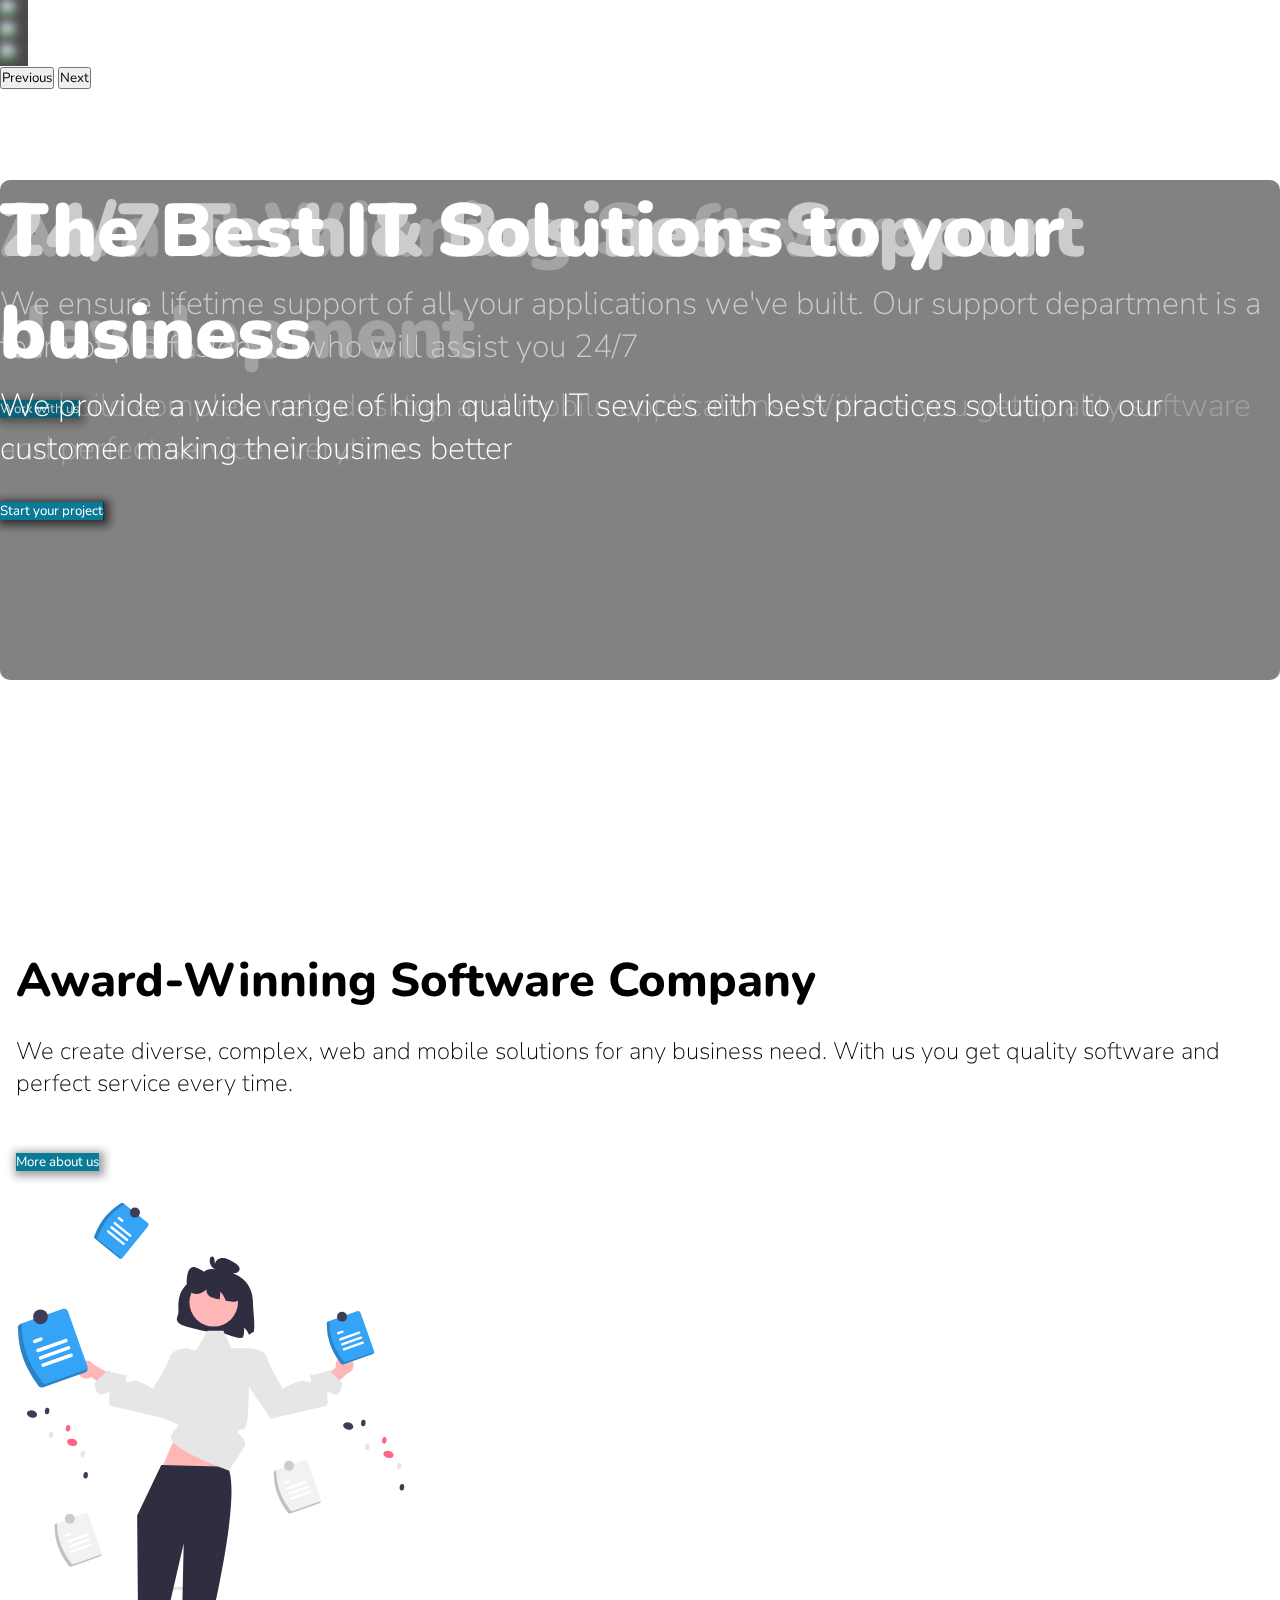
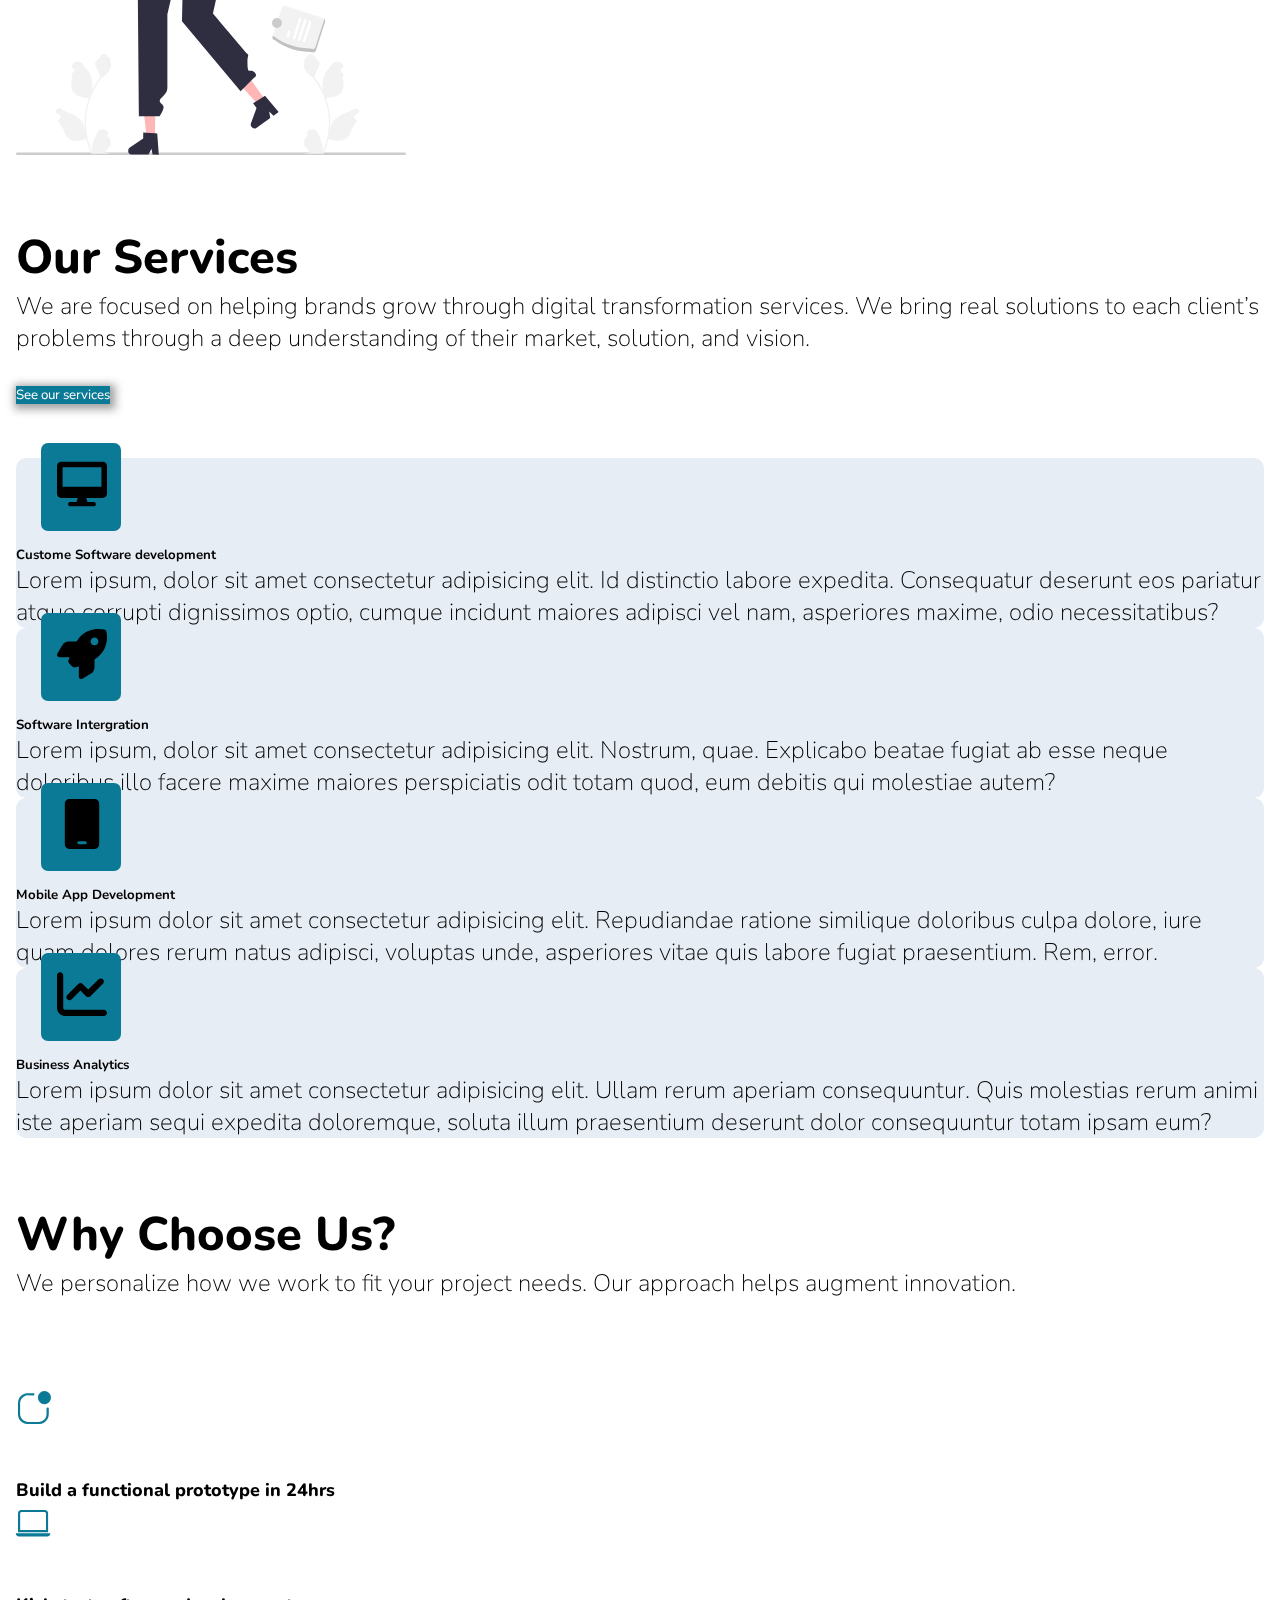
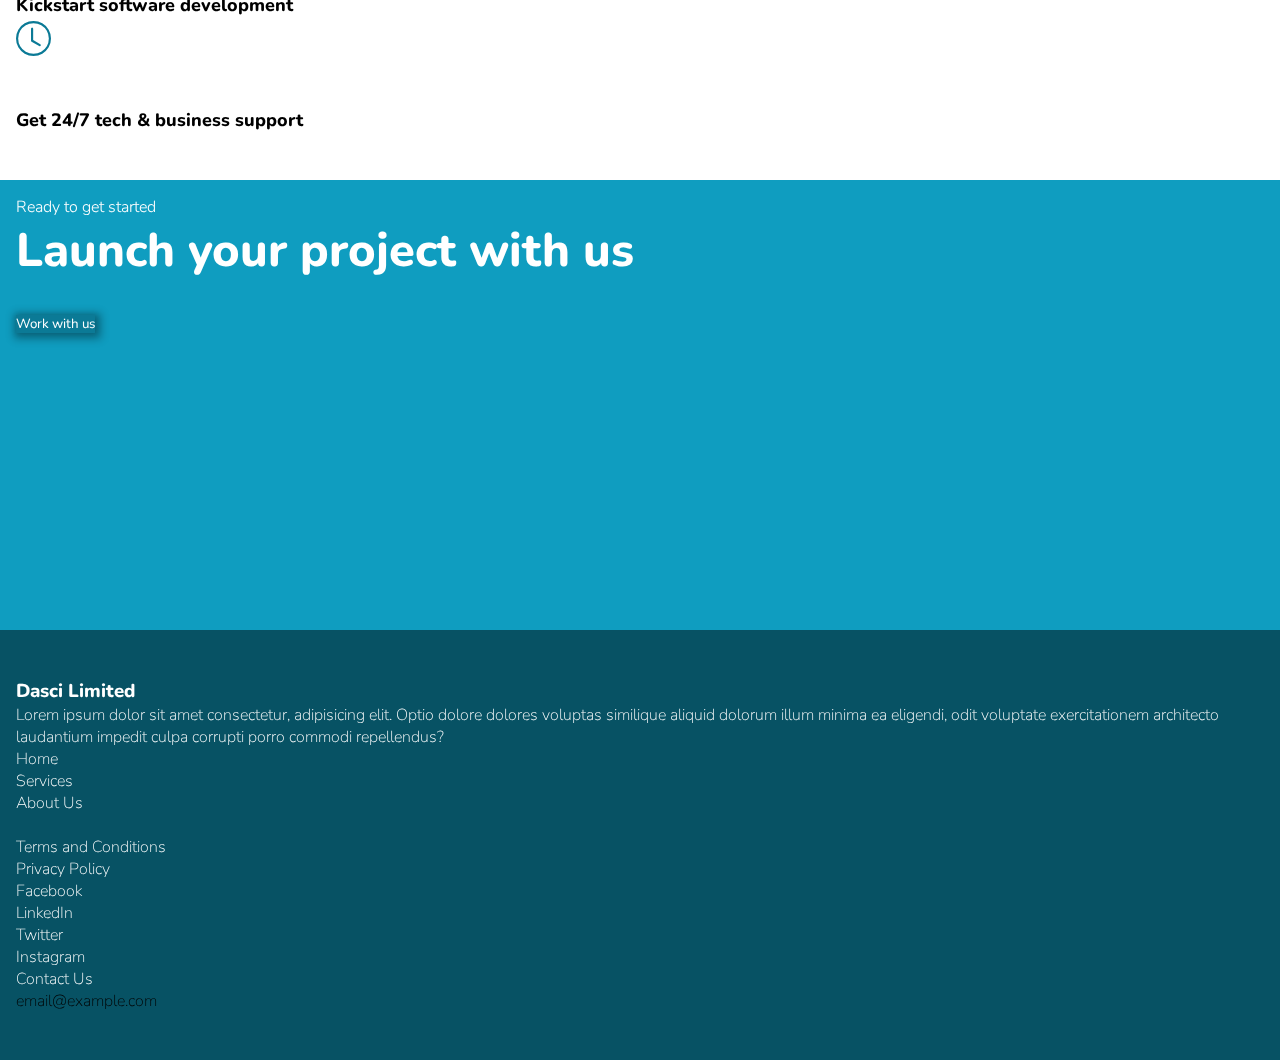
==== index.html @ f039299b "Dasci landing page" ====
<!DOCTYPE html>
<html lang="en">
<head>
    <meta charset="UTF-8">
    <meta http-equiv="X-UA-Compatible" content="IE=edge">
    <meta name="viewport" content="width=device-width, initial-scale=1.0">
    <link href="https://cdn.jsdelivr.net/npm/bootstrap@5.0.2/dist/css/bootstrap.min.css" rel="stylesheet" integrity="sha384-EVSTQN3/azprG1Anm3QDgpJLIm9Nao0Yz1ztcQTwFspd3yD65VohhpuuCOmLASjC" crossorigin="anonymous">
    <link rel="preconnect" href="https://fonts.googleapis.com">
    <link rel="preconnect" href="https://fonts.gstatic.com" crossorigin>
    <link href="https://fonts.googleapis.com/css2?family=Nunito:ital,wght@0,200;0,300;0,400;0,500;0,600;0,700;0,800;0,900;1,200;1,300;1,400;1,500;1,600;1,700;1,800;1,900&display=swap" rel="stylesheet">
    <link rel="stylesheet" href="https://cdn.jsdelivr.net/npm/bootstrap-icons@1.8.1/font/bootstrap-icons.css">
    <link rel="stylesheet" href="index.css">
    <title>Dasci</title>
</head>
<body>
    <header class="">
        <div id="carouselExampleFade" class="carousel slide carousel-fade" data-bs-ride="carousel">
            <div class="carousel-inner">
              <div class="carousel-item active">
                <img src="images/dasci1.jpg" class="d-block w-100" alt="...">
                <div class="carousel-caption d-none d-md-block">
                    <h1>Award Winning Software development</h1>
                    <p>We build complex web, desktop and mobile applications. With us you get quality software and perfect service everytime.</p>
                    <button class="btn btn-primary" data-bs-target="#">View case studies</button>
                </div>
              </div>
              <div class="carousel-item">
                <img src="images/dasci1.jpg" class="d-block w-100" alt="...">
                <div class="carousel-caption d-none d-md-block">
                    <h1>24/7 Tech & Business Support</h1>
                    <p>We ensure lifetime support of all your applications we've built. Our support department is a team of proffesionals who will assist you 24/7</p>
                    <button class="btn btn-primary" data-bs-target="#">Work with us</button>
                </div>
              </div>
              <div class="carousel-item">
                <img src="images/dasci1.jpg" class="d-block w-100" alt="...">
                <div class="carousel-caption d-none d-md-block">
                    <h1>The Best IT Solutions to your business</h1>
                    <p>We provide a wide range of high quality IT sevices eith best practices solution to our customer making their busines better</p>
                    <button class="btn btn-primary" data-bs-target="#">Start your project </button>
                </div>
              </div>
            </div>
            <button class="carousel-control-prev" type="button" data-bs-target="#carouselExampleFade" data-bs-slide="prev">
              <span class="carousel-control-prev-icon" aria-hidden="true"></span>
              <span class="visually-hidden">Previous</span>
            </button>
            <button class="carousel-control-next" type="button" data-bs-target="#carouselExampleFade" data-bs-slide="next">
              <span class="carousel-control-next-icon" aria-hidden="true"></span>
              <span class="visually-hidden">Next</span>
            </button>
          </div>
    </header>
    <main>
       <article>
            <div class="row">
                <div class="col">
                    <h1>
                        Award-Winning Software Company
                    </h1><br>
                    <p>
                        We create diverse, complex, web and mobile solutions for any business need. With us you get quality software and perfect service every time.
                    </p><br>
                    <button class="btn btn-primary" data-bs-target="#">More about us</button>
                </div>
                <div class="col">
                    <img src="images/awards2.svg" class="img img-fluid" alt="">
                </div>
            </div>
       </article>


        <article id="services">
            <div class="row">
                <div class="col">
                    <h1>Our Services</h1>
                    <p>
                        We are focused on helping brands grow through digital transformation services. We bring real solutions to each client’s problems through a deep understanding of their market, solution, and vision.
                    </p>
                    <button class="btn btn-primary " data-bs-target="#">See our services</button>
                </div><br>
            </div>
            <div class="row row-cols-1 row-cols-md-2 g-4">
                <div class="col">
                    <a href="#"><div class="card">
                    <div class="csd">
                        <img src="images/desktop-solid.svg" class="card-img-top" alt="...">
                    </div>
                    <div class="card-body">
                        <h5 class="card-title">Custome Software development</h5>
                        <p class="card-text">Lorem ipsum, dolor sit amet consectetur adipisicing elit. Id distinctio labore expedita. Consequatur deserunt eos pariatur atque corrupti dignissimos optio, cumque incidunt maiores adipisci vel nam, asperiores maxime, odio necessitatibus?</p>
                    </div>
                    </div></a>
                </div>
                <div class="col">
                    <a href="#"><div class="card">
                        <div class="csd">
                            <img src="images/rocket-solid.svg" class="card-img-top" alt="...">
                        </div>
                    <div class="card-body">
                        <h5 class="card-title">Software Intergration</h5>
                        <p class="card-text">Lorem ipsum, dolor sit amet consectetur adipisicing elit. Nostrum, quae. Explicabo beatae fugiat ab esse neque doloribus illo facere maxime maiores perspiciatis odit totam quod, eum debitis qui molestiae autem?</p>
                    </div>
                    </div></a>
                </div></a>
                <div class="col">
                    <a href="#"><div class="card">
                    <div class="csd">
                        <img src="images/mobile-solid.svg" class="card-img-top" alt="...">
                    </div>
                    <div class="card-body">
                        <h5 class="card-title">Mobile App Development</h5>
                        <p class="card-text">Lorem ipsum dolor sit amet consectetur adipisicing elit. Repudiandae ratione similique doloribus culpa dolore, iure quam dolores rerum natus adipisci, voluptas unde, asperiores vitae quis labore fugiat praesentium. Rem, error.</p>
                    </div>
                    </div></a>
                </div>
                <div class="col">
                    <a href="#"><div class="card">
                    <div class="csd">
                        <img src="images/chart-line-solid.svg" class="card-img-top" alt="...">
                    </div>
                    <div class="card-body">
                        <h5 class="card-title">Business Analytics</h5>
                        <p class="card-text">Lorem ipsum dolor sit amet consectetur adipisicing elit. Ullam rerum aperiam consequuntur. Quis molestias rerum animi iste aperiam sequi expedita doloremque, soluta illum praesentium deserunt dolor consequuntur totam ipsam eum?</p>
                    </div>
                    </div></a>
                </div>
            </div>
         </article>


        <article id="why">
            <div class="row">
                <div class="container">
                    <h1>Why Choose Us?</h1>
                    <p>We personalize how we work to fit your project needs. Our approach helps augment innovation.</p><br><br><br><br>
                    <div class="row ">
                        <div class="col border-end">
                            <p class="text-center">
                                <i class="bi bi-app-indicator"></i>
                            </p><br><br>
                            <p class="wy text-center">Build a functional prototype in 24hrs</p>
                        </div>
                        <div class="col border-end">
                            <p class="text-center">
                                <i class="bi bi-laptop"></i>
                            </p><br><br>
                            <p class="wy text-center">
                                Kickstart software development
                            </p>
                        </div>
                        <div class="col">
                            <p class="text-center">
                                <i class="bi bi-clock"></i>
                            </p><br><br>
                            <p class="wy text-center">Get 24/7 tech & business support</p>
                        </div>
                    </div>
                </div>
                <div class="row">
                  
                </div>
            </div>
        </article>

        <article id="getstarted" class="text-center">   
            <div class="row">
                 <div class="container ">
                     <h4>Ready to get started</h4>
                    <h1>
                        Launch your project with us
                    </h1>
                    <button class="btn btn-primary">
                        Work with us
                    </button>
                   </div>
            </div>
        </article>
    </main>
    <footer>
        <div class="row align-items-center">
            <div class="col">
              <h3>Dasci Limited</h3>
              <p>
                  Lorem ipsum dolor sit amet consectetur, adipisicing elit. Optio dolore dolores voluptas similique aliquid dolorum illum minima ea eligendi, odit voluptate exercitationem architecto laudantium impedit culpa corrupti porro commodi repellendus?
              </p>
            </div>
            <div class="col">
            <div class="row ">
                    <div class="col">
                        <ul>
                            <li>Home</li>
                            <li>Services</li>
                            <li>About Us</li><br>
                            <li>Terms and Conditions</li>
                            <li>Privacy Policy</li>
                        </ul>
                    </div>
                    <div class="col">
                        <ul>
                            <li>Facebook</li>
                            <li>LinkedIn</li>
                            <LI>Twitter</LI>
                            <li>Instagram</li>
                        </ul>
                    </div>
                    <div class="col">
                        <ul>
                            <li>Contact Us</li>
                            <li><a href="#">email@example.com</a></li>
                        </ul>
                    </div>
            </div>
            </div>
          </div>
    </footer>

    <script src="https://cdn.jsdelivr.net/npm/bootstrap@5.0.2/dist/js/bootstrap.bundle.min.js" integrity="sha384-MrcW6ZMFYlzcLA8Nl+NtUVF0sA7MsXsP1UyJoMp4YLEuNSfAP+JcXn/tWtIaxVXM" crossorigin="anonymous"></script>

</body>
</html>
---- index.css ----
* {
    box-sizing: border-box;
    margin: 0px;
    padding: 0px;
    font-family: 'Nunito', sans-serif;
}
/* header styling*/
header {
    width: 100%;
    height: 100vh;
}

body{
    background-color:white;
}

/*carousel styling*/
.carousel {
    top: 0;
    left:0;
}
/*.carousel::after{
    content:'';
    position: absolute;
    top: 0;
    left: 0;
    width: 100%;
    height: 100vh;
    z-index: 1;
    background: rgba(0,0,0, 0.6);
}*/
.carousel .carousel-inner .carousel-item img{
    width: 100% !important;
    height: 100vh;
    filter: blur(5px);
    backdrop-filter: brightness(30%);
}
.carousel .carousel-inner .carousel-item .carousel-caption   {
    position: absolute;
    top: 20%;
    font-size: xx-large;
    backdrop-filter: blur(20px);
    backdrop-filter: brightness(80%);
    height: 500px;
    border-radius: 10px;
}
.carousel-caption p {
    font-weight:lighter;
    color: white;
    
}
.carousel-caption h1 {
    font-weight: 900;
    font-size: 75px;
    color:white;
}

/*all buttons styling*/
.btn {
    background-color: rgb(11, 122, 150);
    border:0px;
    color:white;
    margin: 2rem auto;
    box-shadow: 2px 2px 8px 4px rgba(0, 0,0, 0.3),
                1px 1px 5px 1px rgba(0, 0, 0, 0.1);
}
.btn:hover {
    background-color:rgb(77, 169, 250);
    border: 0px;
    color:beige;
}

/*all articles and content styling*/
article {
    margin: 2rem auto 0rem auto;
    padding: 1rem;
    min-height: 50vh;
}
article h1 {
    font-weight: 800;
    font-size: 47px;
}
article p {
    font-weight: 200;
    font-size: 24px;
}

/*link elements*/
a{
    text-decoration: none;
    color: black;
}

a:hover {
    color: black;
}

/*cards*/
.card{
    border: 0px;
    border-radius: 10px;
    background-color:rgb(231, 237, 245);
}

.card:hover {
    transform: scale(1.01);
    
}
.wy {
    font-weight: 800;
    font-size: large;
}

#getstarted {
    background-color: rgb(15, 157, 192);
    color: white;
}

#getstarted h4{
    font-weight: 300;
}
/*footer styling*/
footer{
    background-color: rgb(7, 82, 100);
    padding: 3rem 1rem  ;
    margin-top: 0px;
    min-height: 30vh;
    color: white;
}

footer h3{
    font-weight: 800;
}

footer p{
    font-weight: 200;
}

footer ul {
    list-style-type: none;
    font-weight: 200;
}

/**/
.csd {
    position: relative;
    top:-15px;
    left: 25px;
    background-color: rgb(11, 122, 150);
    width: 80px;
    padding: 16px;
    border-radius: 7px;
}
.csd img {
    height: 50px;
    width: 50px;
}
i {
    font-size: 35px;
    color: rgb(11, 122, 150);
}
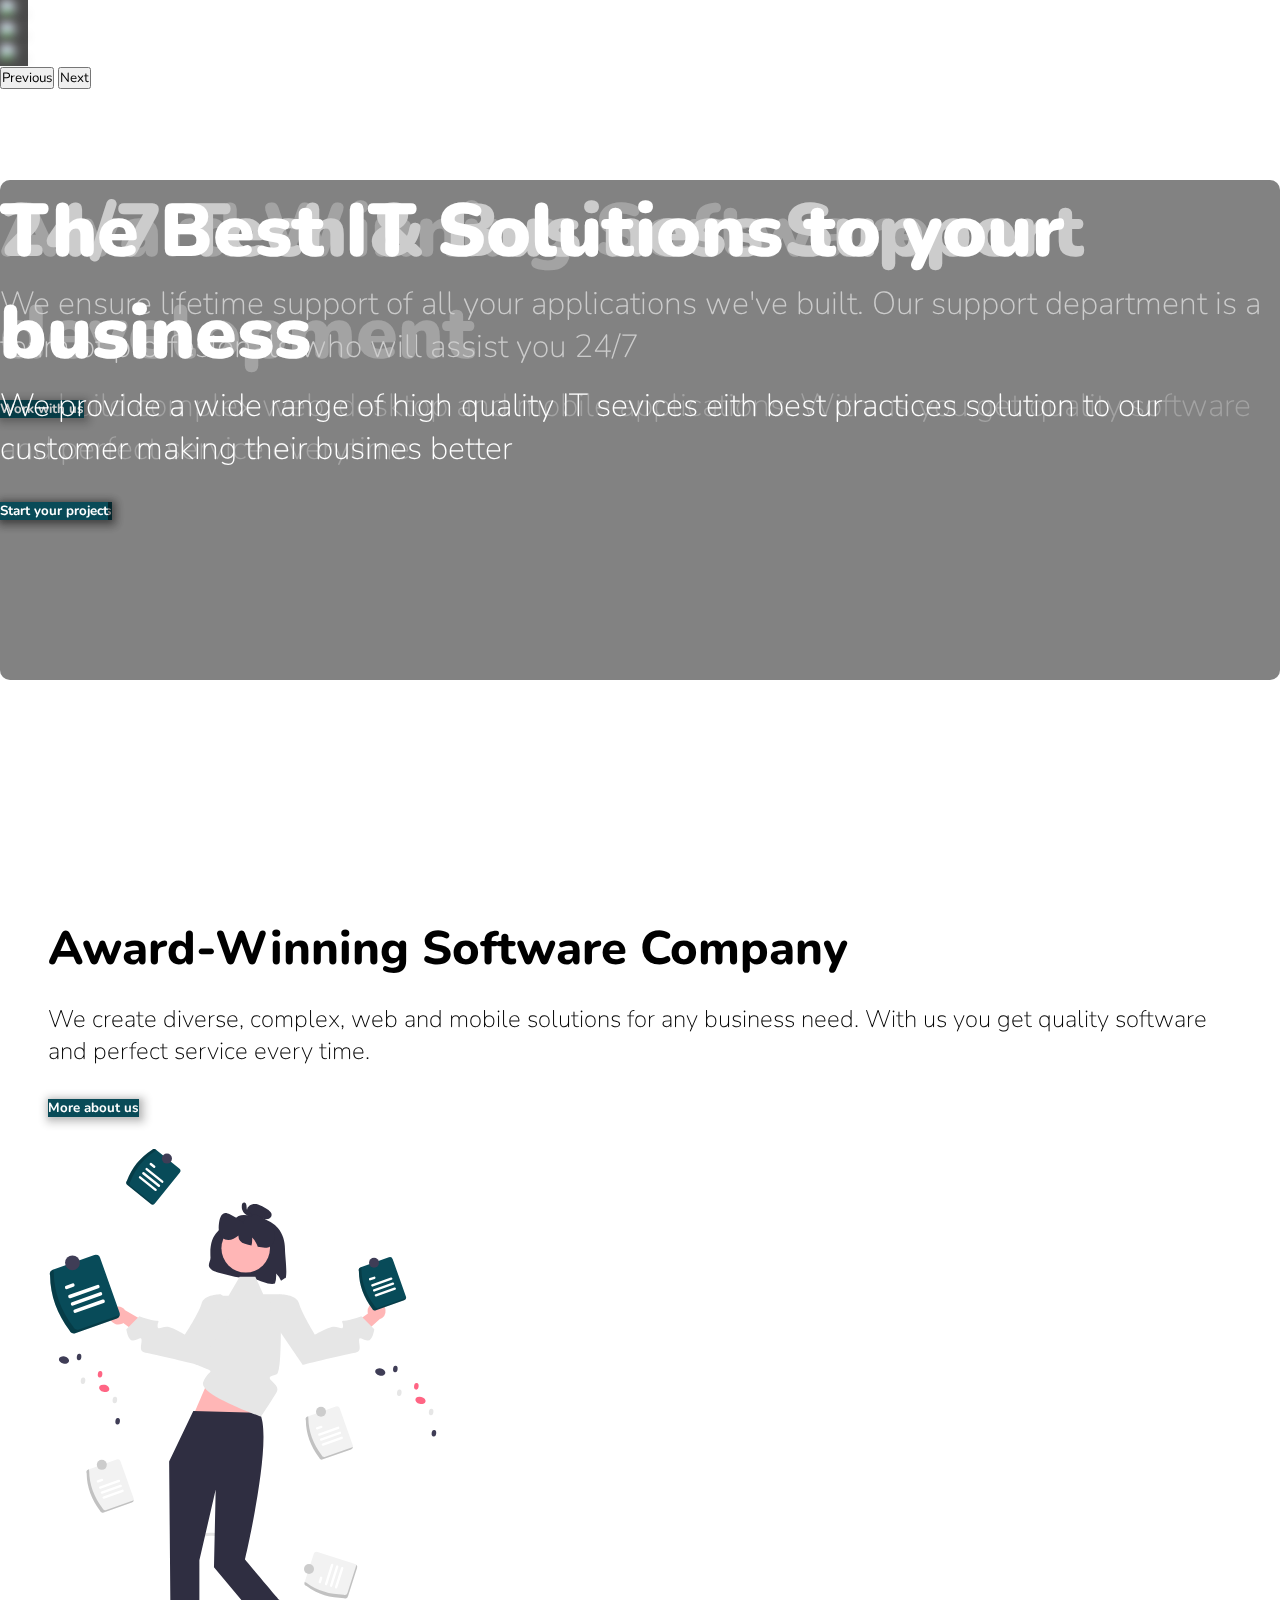
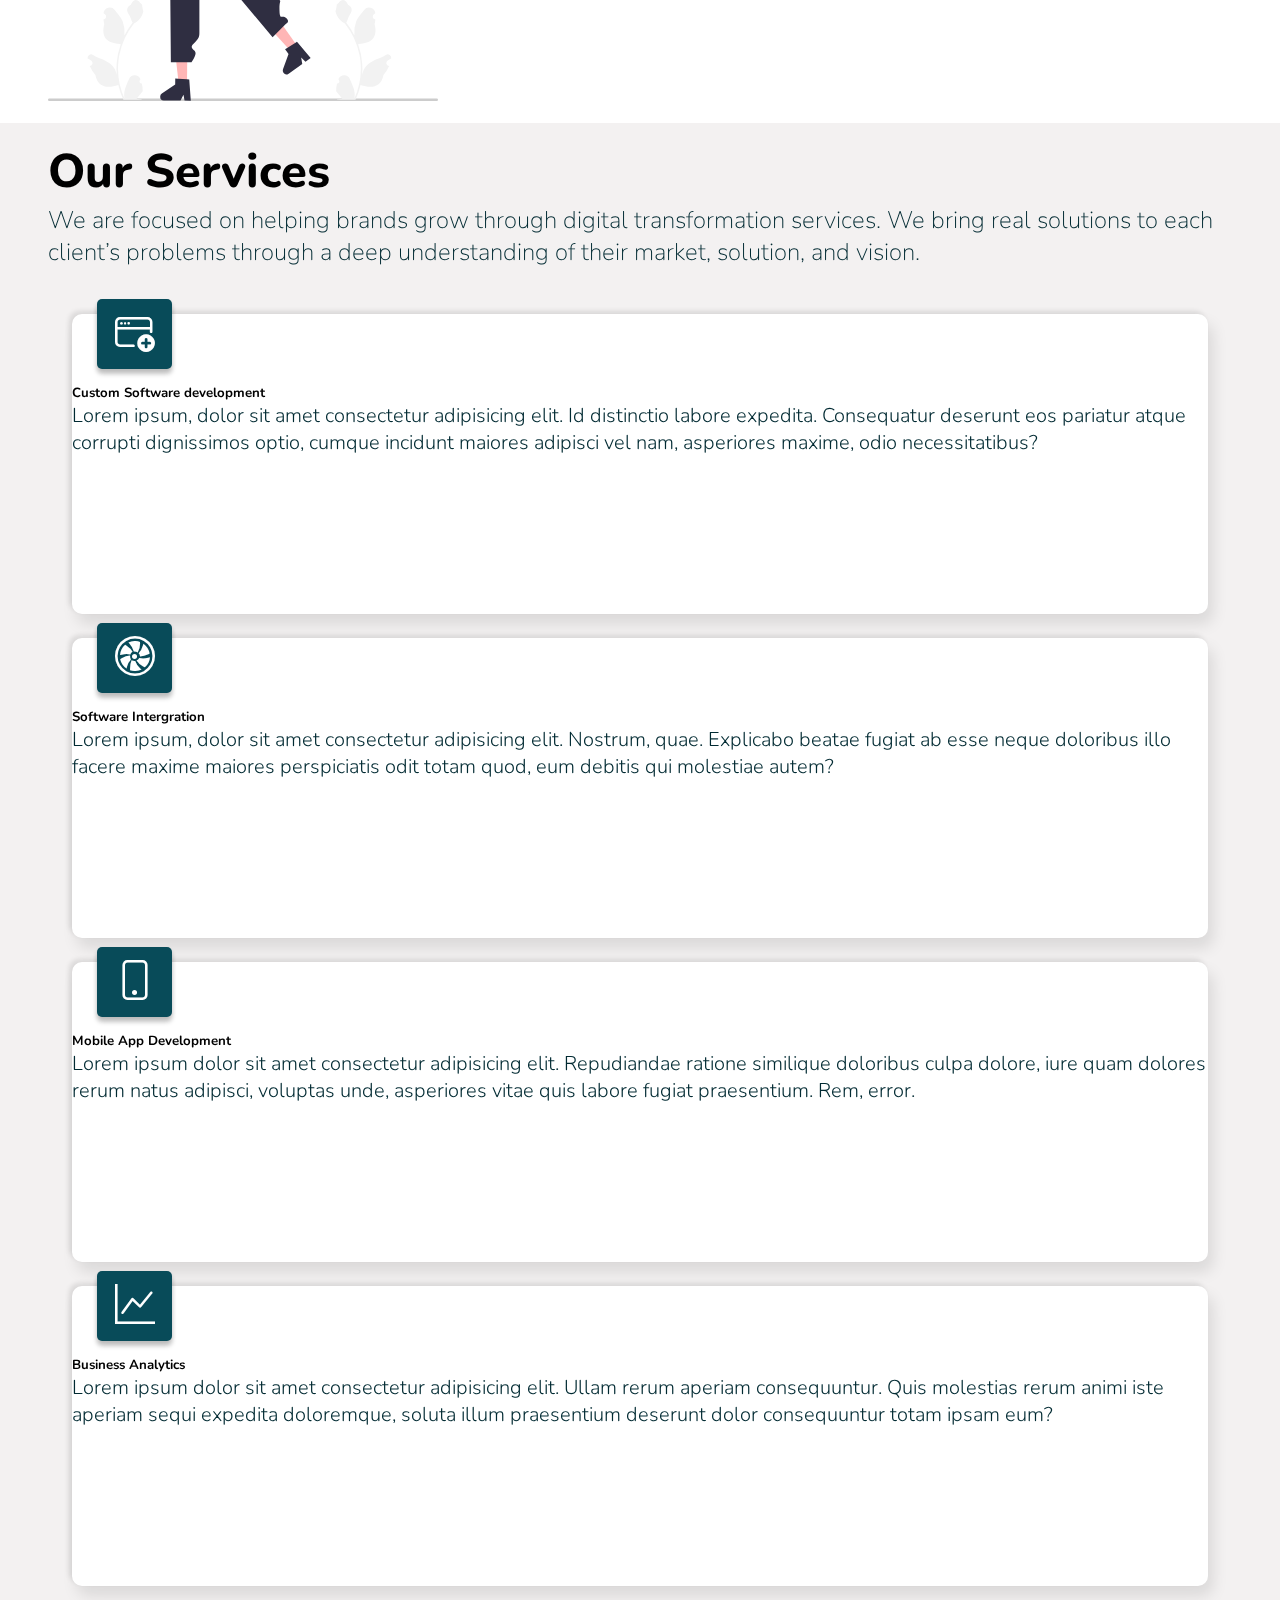
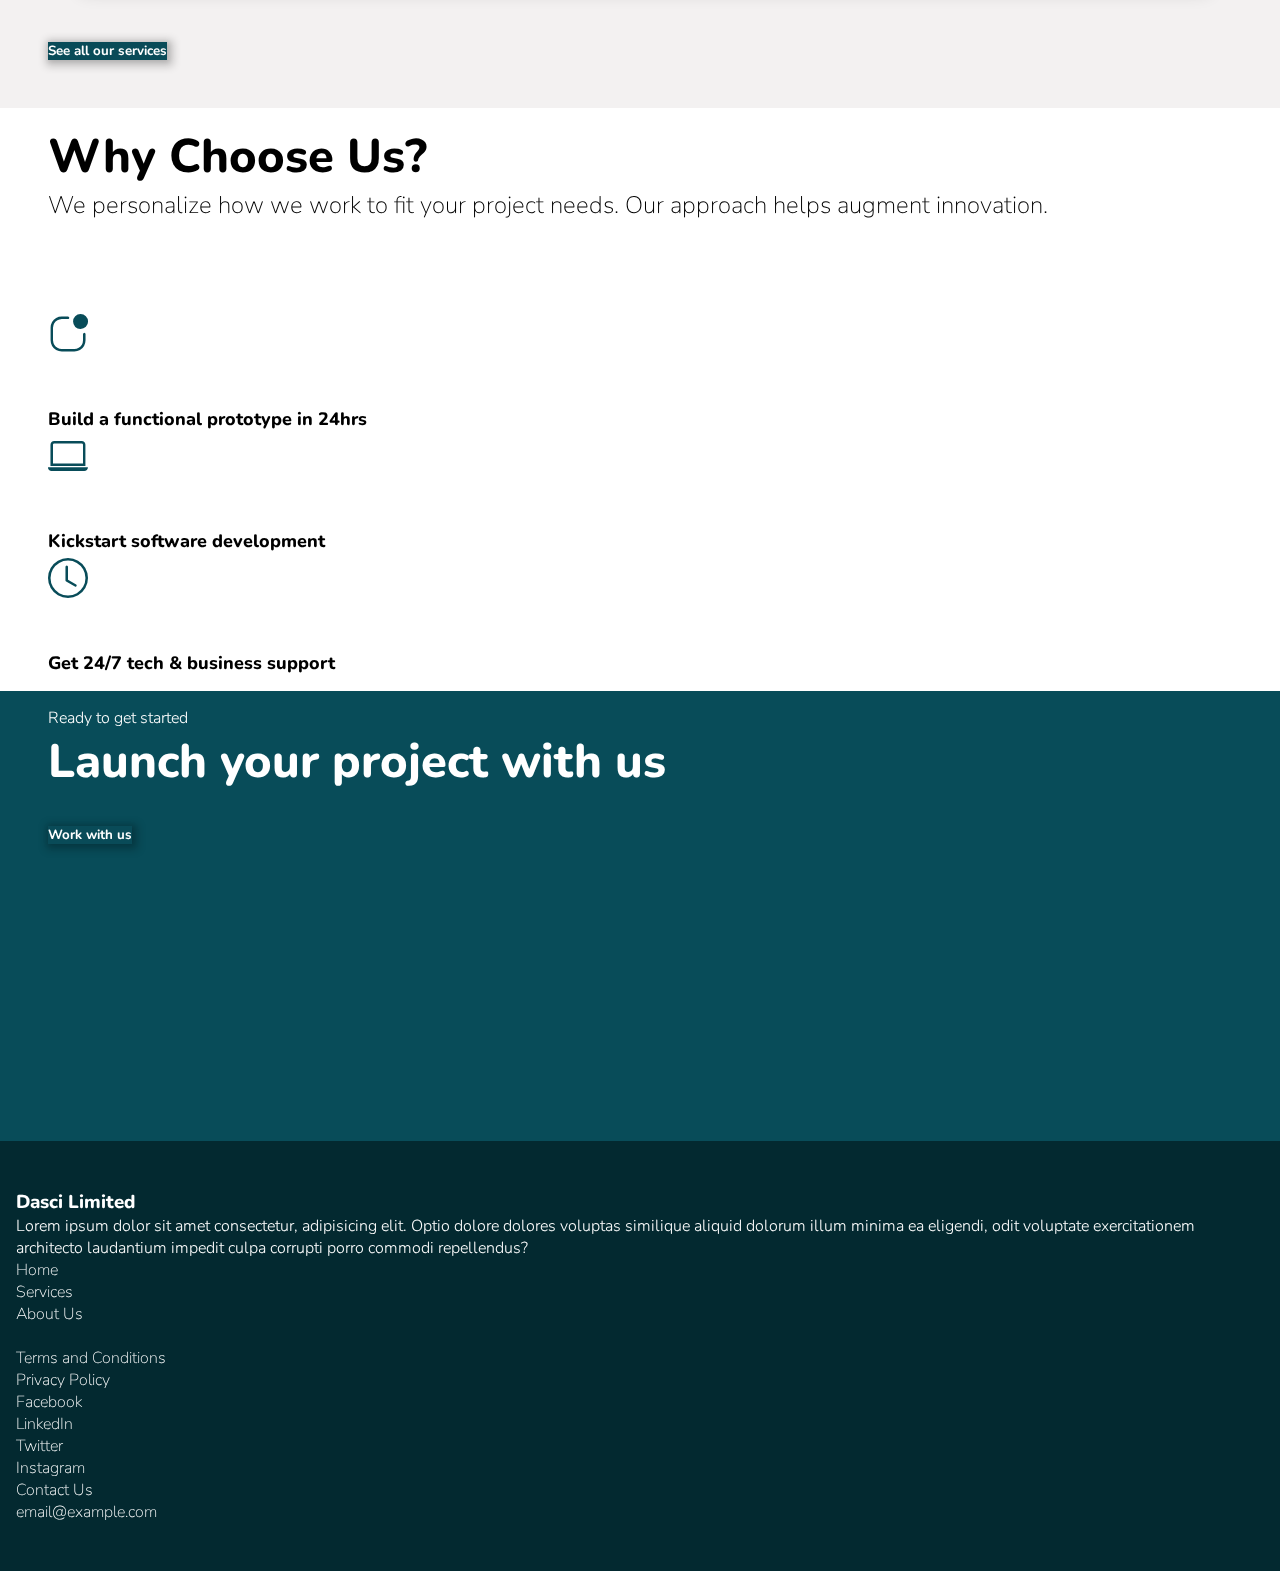
==== commit f04d0029: "retouch" ====
--- a/index.html
+++ b/index.html
@@ -21,7 +21,7 @@
                 <div class="carousel-caption d-none d-md-block">
                     <h1>Award Winning Software development</h1>
                     <p>We build complex web, desktop and mobile applications. With us you get quality software and perfect service everytime.</p>
-                    <button class="btn btn-primary" data-bs-target="#">View case studies</button>
+                    <button class="btn btn-lg" data-bs-target="#">View case studies</button>
                 </div>
               </div>
               <div class="carousel-item">
@@ -29,7 +29,7 @@
                 <div class="carousel-caption d-none d-md-block">
                     <h1>24/7 Tech & Business Support</h1>
                     <p>We ensure lifetime support of all your applications we've built. Our support department is a team of proffesionals who will assist you 24/7</p>
-                    <button class="btn btn-primary" data-bs-target="#">Work with us</button>
+                    <button class="btn btn-lg" data-bs-target="#">Work with us</button>
                 </div>
               </div>
               <div class="carousel-item">
@@ -37,7 +37,7 @@
                 <div class="carousel-caption d-none d-md-block">
                     <h1>The Best IT Solutions to your business</h1>
                     <p>We provide a wide range of high quality IT sevices eith best practices solution to our customer making their busines better</p>
-                    <button class="btn btn-primary" data-bs-target="#">Start your project </button>
+                    <button class="btn btn-lg " data-bs-target="#">Start your project </button>
                 </div>
               </div>
             </div>
@@ -60,11 +60,13 @@
                     </h1><br>
                     <p>
                         We create diverse, complex, web and mobile solutions for any business need. With us you get quality software and perfect service every time.
-                    </p><br>
-                    <button class="btn btn-primary" data-bs-target="#">More about us</button>
-                </div>
-                <div class="col">
-                    <img src="images/awards2.svg" class="img img-fluid" alt="">
+                    </p>
+                    <p>
+                        <button class="btn btn-lg" data-bs-target="#">More about us</button>
+                    </p>
+                </div>
+                <div class="col text-center">
+                    <img src="images/awards3.svg" class="img img-fluid" alt="">
                 </div>
             </div>
        </article>
@@ -77,17 +79,17 @@
                     <p>
                         We are focused on helping brands grow through digital transformation services. We bring real solutions to each client’s problems through a deep understanding of their market, solution, and vision.
                     </p>
-                    <button class="btn btn-primary " data-bs-target="#">See our services</button>
+                   
                 </div><br>
             </div>
-            <div class="row row-cols-1 row-cols-md-2 g-4">
-                <div class="col">
+            <div class="row row-cols-1 row-cols-md-2">
+                <div class="col gx-4">
                     <a href="#"><div class="card">
                     <div class="csd">
-                        <img src="images/desktop-solid.svg" class="card-img-top" alt="...">
-                    </div>
-                    <div class="card-body">
-                        <h5 class="card-title">Custome Software development</h5>
+                       <i class="bi bi-window-plus"></i>
+                    </div>
+                    <div class="card-body">
+                        <h5 class="card-title">Custom Software development</h5>
                         <p class="card-text">Lorem ipsum, dolor sit amet consectetur adipisicing elit. Id distinctio labore expedita. Consequatur deserunt eos pariatur atque corrupti dignissimos optio, cumque incidunt maiores adipisci vel nam, asperiores maxime, odio necessitatibus?</p>
                     </div>
                     </div></a>
@@ -95,7 +97,7 @@
                 <div class="col">
                     <a href="#"><div class="card">
                         <div class="csd">
-                            <img src="images/rocket-solid.svg" class="card-img-top" alt="...">
+                            <i class="bi bi-fan"></i>
                         </div>
                     <div class="card-body">
                         <h5 class="card-title">Software Intergration</h5>
@@ -106,7 +108,7 @@
                 <div class="col">
                     <a href="#"><div class="card">
                     <div class="csd">
-                        <img src="images/mobile-solid.svg" class="card-img-top" alt="...">
+                        <i class="bi bi-phone"></i>
                     </div>
                     <div class="card-body">
                         <h5 class="card-title">Mobile App Development</h5>
@@ -117,7 +119,7 @@
                 <div class="col">
                     <a href="#"><div class="card">
                     <div class="csd">
-                        <img src="images/chart-line-solid.svg" class="card-img-top" alt="...">
+                        <i class="bi bi-graph-up"></i>
                     </div>
                     <div class="card-body">
                         <h5 class="card-title">Business Analytics</h5>
@@ -126,6 +128,9 @@
                     </div></a>
                 </div>
             </div>
+            <p>
+                 <button class="btn btn-lg" data-bs-target="#">See all our services</button>
+            </p>
          </article>
 
 
@@ -170,7 +175,7 @@
                     <h1>
                         Launch your project with us
                     </h1>
-                    <button class="btn btn-primary">
+                    <button class="btn btn-lg">
                         Work with us
                     </button>
                    </div>
@@ -189,24 +194,24 @@
             <div class="row ">
                     <div class="col">
                         <ul>
-                            <li>Home</li>
-                            <li>Services</li>
-                            <li>About Us</li><br>
-                            <li>Terms and Conditions</li>
-                            <li>Privacy Policy</li>
+                            <li><a href="#">Home</a></li>
+                            <li><a href="#">Services</a></li>
+                            <li><a href="#">About Us</a></li><br>
+                            <li><a href="#">Terms and Conditions</a></li>
+                            <li><a href="#">Privacy Policy</a></li>
                         </ul>
                     </div>
                     <div class="col">
                         <ul>
-                            <li>Facebook</li>
-                            <li>LinkedIn</li>
-                            <LI>Twitter</LI>
-                            <li>Instagram</li>
+                            <li><a href="#">Facebook</a></li>
+                            <li><a href="#">LinkedIn</a></li>
+                            <LI><a href="#">Twitter</a></LI>
+                            <li><a href="#">Instagram</a></li>
                         </ul>
                     </div>
                     <div class="col">
                         <ul>
-                            <li>Contact Us</li>
+                            <li><a href="#">Contact Us</a></li>
                             <li><a href="#">email@example.com</a></li>
                         </ul>
                     </div>
@@ -214,7 +219,7 @@
             </div>
           </div>
     </footer>
-
+    <script src="https://kit.fontawesome.com/98d5623d2f.js" crossorigin="anonymous"></script>
     <script src="https://cdn.jsdelivr.net/npm/bootstrap@5.0.2/dist/js/bootstrap.bundle.min.js" integrity="sha384-MrcW6ZMFYlzcLA8Nl+NtUVF0sA7MsXsP1UyJoMp4YLEuNSfAP+JcXn/tWtIaxVXM" crossorigin="anonymous"></script>
 
 </body>
--- a/index.css
+++ b/index.css
@@ -54,26 +54,36 @@
     font-size: 75px;
     color:white;
 }
+.carousel-caption button {
+    background-color: hsl(190, 82%, 19%);
+    color: white;
+}
+.carousel-caption button:hover {
+    background-color: hsl(190, 82%, 38%);
+    color: white;
+} 
 
 /*all buttons styling*/
 .btn {
-    background-color: rgb(11, 122, 150);
+    background-color: hsl(190, 82%, 19%);
     border:0px;
     color:white;
+    font-weight: 700;
     margin: 2rem auto;
-    box-shadow: 2px 2px 8px 4px rgba(0, 0,0, 0.3),
+    box-shadow: 2px 2px 8px 4px rgba(0, 0,0, 0.2),
                 1px 1px 5px 1px rgba(0, 0, 0, 0.1);
 }
 .btn:hover {
-    background-color:rgb(77, 169, 250);
+    background-color:hsl(190, 82%, 38%);
     border: 0px;
     color:beige;
+    transition: 2sec;
 }
 
 /*all articles and content styling*/
 article {
-    margin: 2rem auto 0rem auto;
-    padding: 1rem;
+    /*margin: 2rem 3rem 0rem 3rem;*/
+    padding: 1rem 3rem;
     min-height: 50vh;
 }
 article h1 {
@@ -94,34 +104,65 @@
 a:hover {
     color: black;
 }
+/*services article*/
+#services {
+    background-color:hsl(0, 7%, 95%);
+}
+#services p {
+    color: hsl(190, 96%, 10%);
+}
 
 /*cards*/
 .card{
+    margin: 1.5rem;
     border: 0px;
+    height: 300px;
+    padding-left: 1em 2em 2em 2em;
     border-radius: 10px;
-    background-color:rgb(231, 237, 245);
+    background-color:white;
+    box-shadow: 5px 10px 15px rgba(0, 0, 0, 0.1),
+                -3px -3px 5px rgba(0, 0, 0, 0.1);
 }
 
 .card:hover {
     transform: scale(1.01);
-    
-}
+    transform: translateY(-3px);
+    transition-duration: 0.3s;
+    transition-timing-function:ease-in-out ;
+    
+}
+.card p {
+    color: hsl(190, 96%, 10%);
+    font-weight: 300;
+    font-size:20px;
+}
+
 .wy {
     font-weight: 800;
     font-size: large;
 }
 
 #getstarted {
-    background-color: rgb(15, 157, 192);
+    background-color: hsl(190, 84%, 19%);
     color: white;
 }
 
 #getstarted h4{
     font-weight: 300;
 }
+#getstarted button {
+    background-color:hsl(190, 82%, 19%);
+    color: white;
+    font-weight: 700;
+}
+#getstarted button:hover {
+    background-color:hsl(190, 82%, 38%);
+    color:white;
+}
+
 /*footer styling*/
 footer{
-    background-color: rgb(7, 82, 100);
+    background-color: hsl(190, 89%, 10%);
     padding: 3rem 1rem  ;
     margin-top: 0px;
     min-height: 30vh;
@@ -133,12 +174,19 @@
 }
 
 footer p{
-    font-weight: 200;
+    font-weight: 300;
 }
 
 footer ul {
     list-style-type: none;
     font-weight: 200;
+}
+footer a {
+    color: white;
+}
+footer a:hover {
+    color: rgb(15, 157, 192);
+    
 }
 
 /**/
@@ -146,16 +194,23 @@
     position: relative;
     top:-15px;
     left: 25px;
-    background-color: rgb(11, 122, 150);
-    width: 80px;
-    padding: 16px;
-    border-radius: 7px;
-}
-.csd img {
-    height: 50px;
-    width: 50px;
-}
+    background-color: hsl(190, 83%, 19%);
+    width: 75px;
+    padding: 8px;
+    border-radius: 5px;
+    text-align: center;
+    box-shadow: 0px 5px 5px hsla(0, 0%, 0%, 0.2),
+                0px 3px 5px hsla(0, 0%, 0%, 0.1)
+}
+.csd i {
+    font-weight: 900; 
+    font-size: 40px;
+    color: white;
+    
+}
+
 i {
-    font-size: 35px;
-    color: rgb(11, 122, 150);
+    font-size: 40px;
+    color: hsl(190, 84%, 19%);
+    font-weight: 900;
 }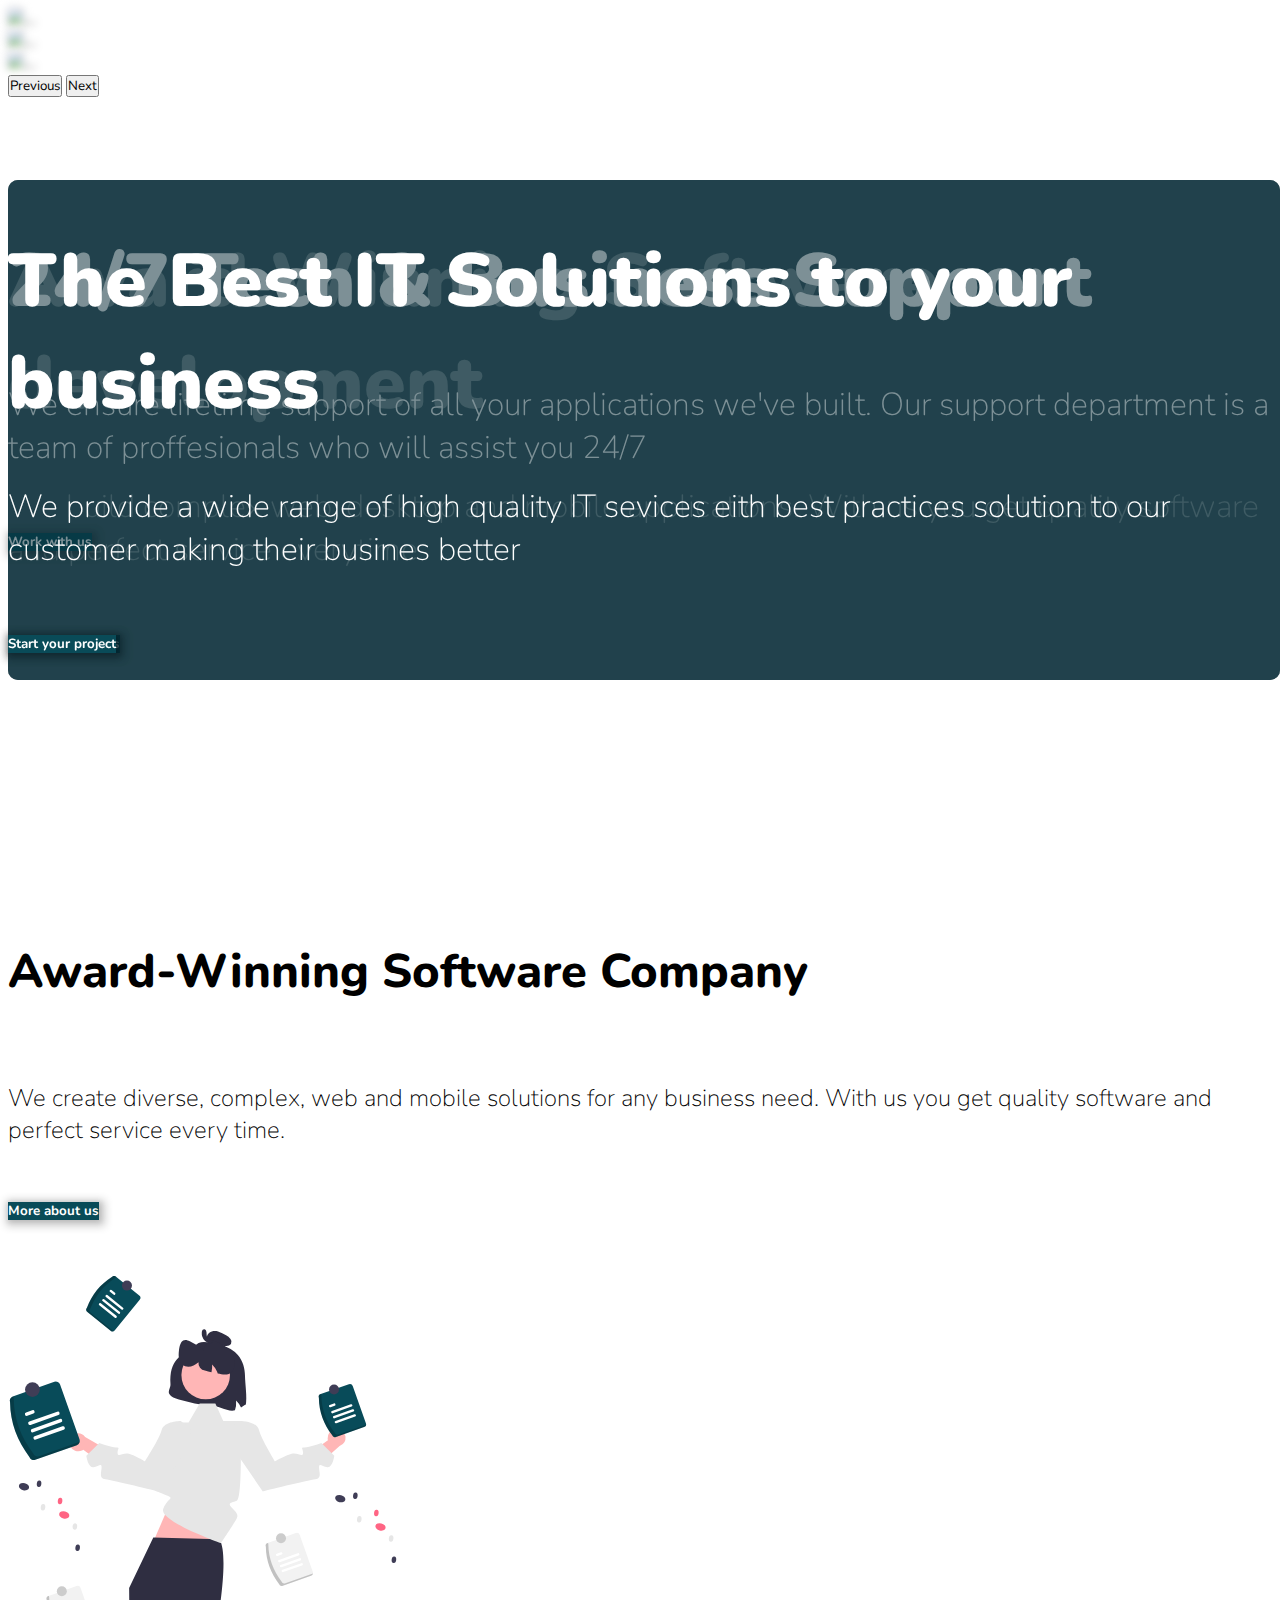
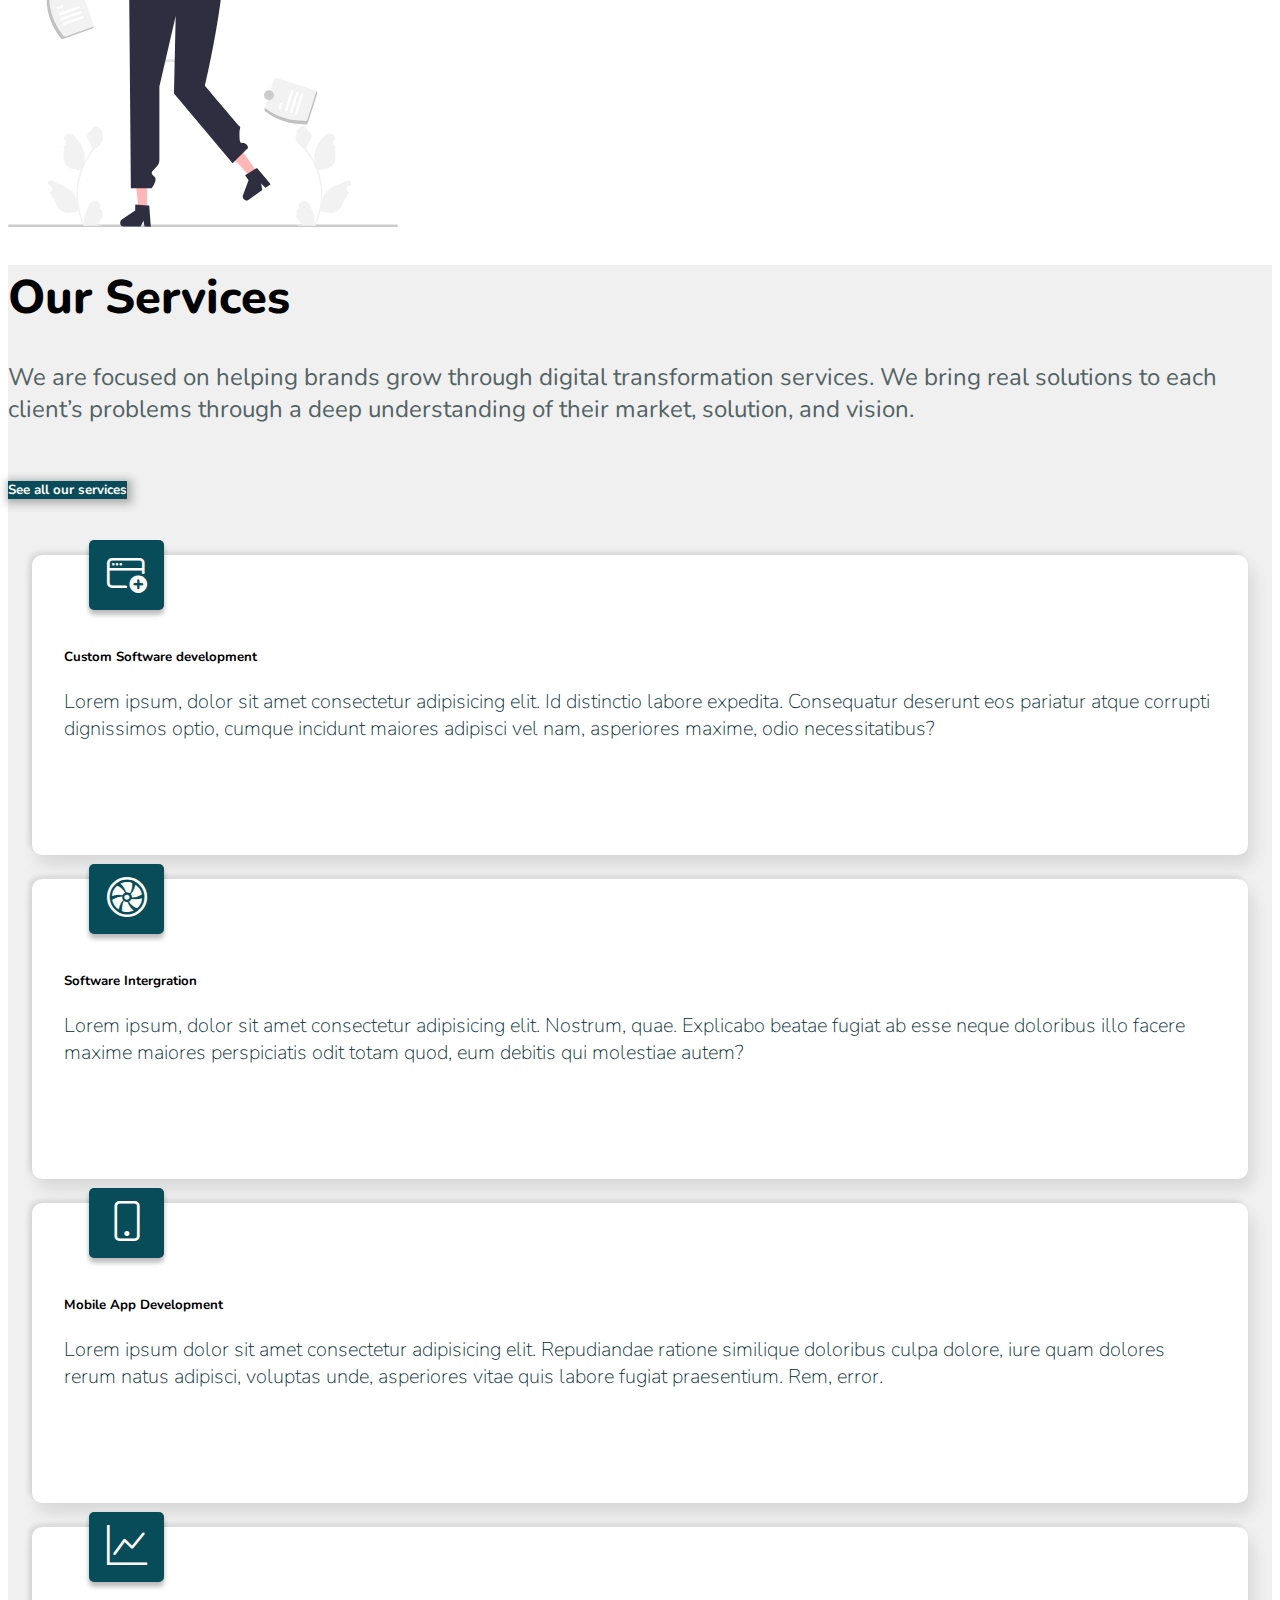
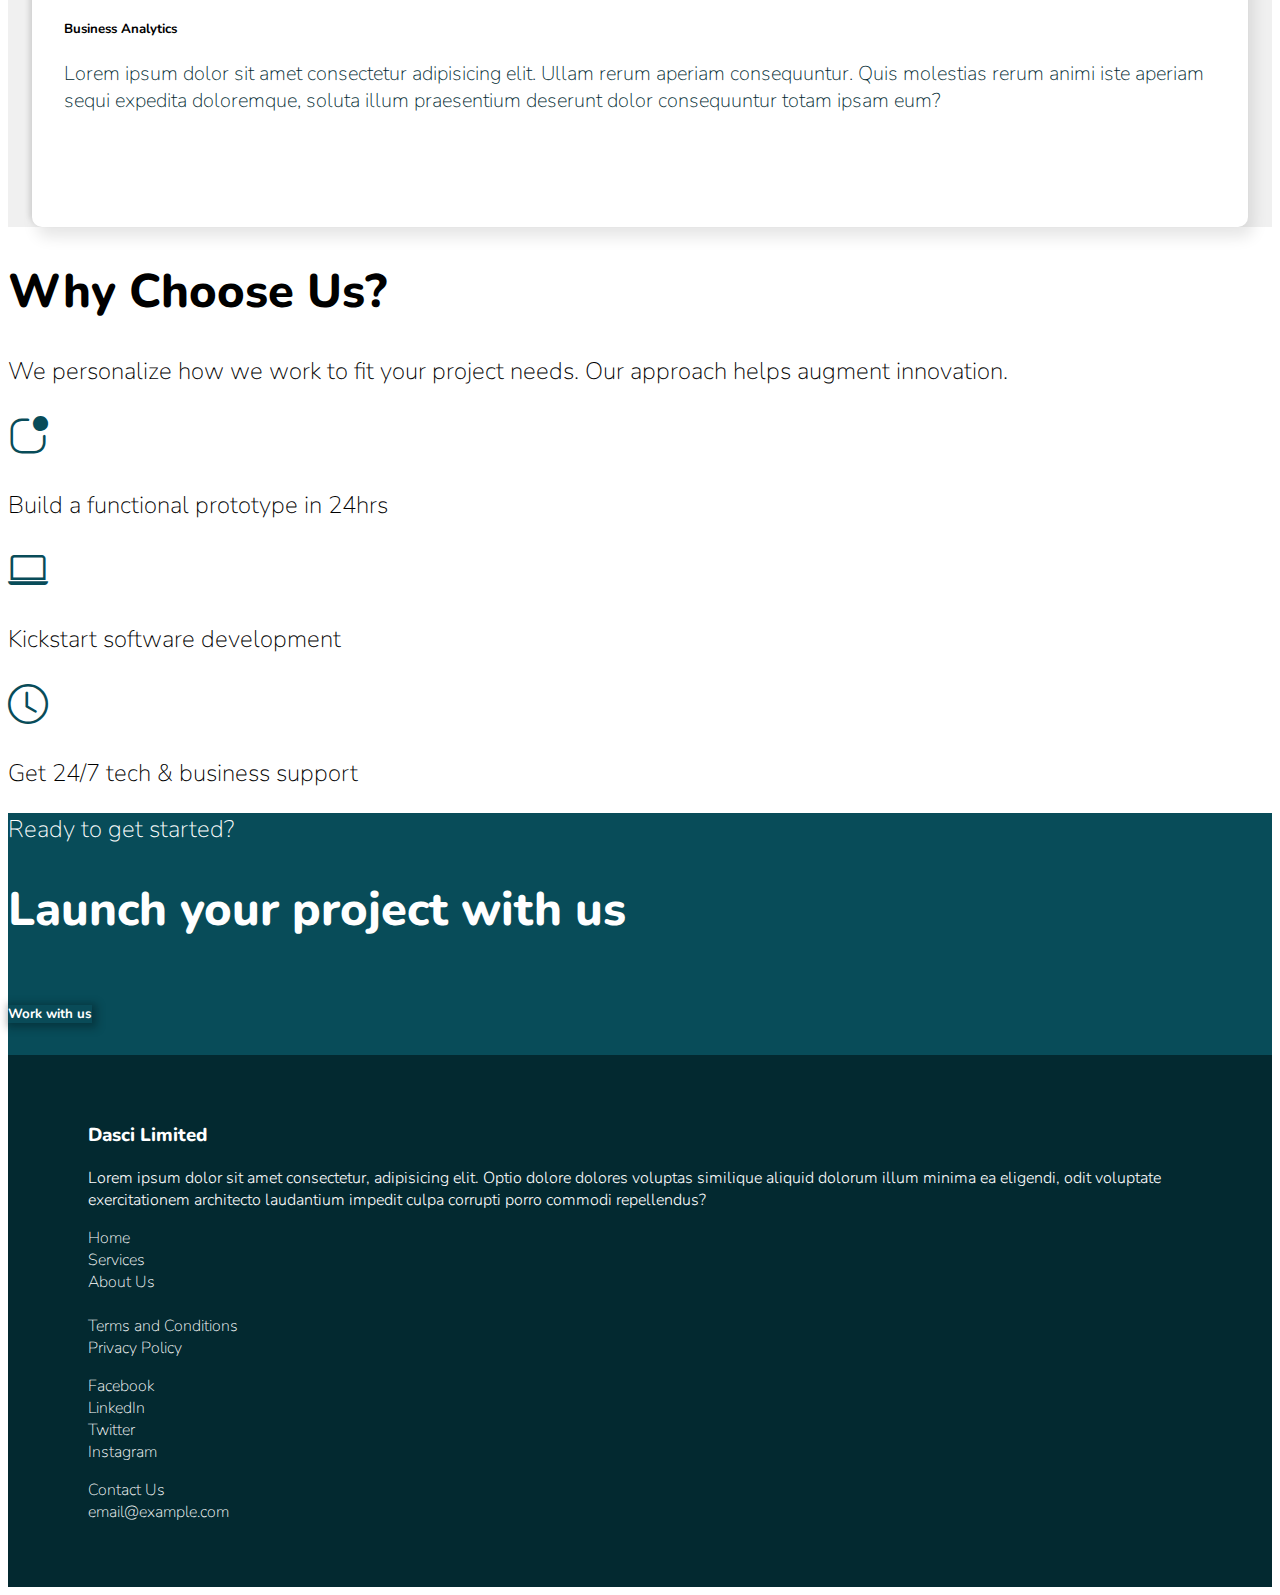
==== commit 56fce58c: "fix" ====
--- a/index.html
+++ b/index.html
@@ -2,6 +2,7 @@
 <html lang="en">
 <head>
     <meta charset="UTF-8">
+    <link rel="shortcut icon" href="images/favicon .ico" type="image/x-icon">
     <meta http-equiv="X-UA-Compatible" content="IE=edge">
     <meta name="viewport" content="width=device-width, initial-scale=1.0">
     <link href="https://cdn.jsdelivr.net/npm/bootstrap@5.0.2/dist/css/bootstrap.min.css" rel="stylesheet" integrity="sha384-EVSTQN3/azprG1Anm3QDgpJLIm9Nao0Yz1ztcQTwFspd3yD65VohhpuuCOmLASjC" crossorigin="anonymous">
@@ -13,8 +14,8 @@
     <title>Dasci</title>
 </head>
 <body>
-    <header class="">
-        <div id="carouselExampleFade" class="carousel slide carousel-fade" data-bs-ride="carousel">
+    <header class="pb-5 mb-2 mb-md-4 mb-lg-3">
+        <div id="carouselFade" class="carousel slide carousel-fade" data-bs-ride="carousel">
             <div class="carousel-inner">
               <div class="carousel-item active">
                 <img src="images/dasci1.jpg" class="d-block w-100" alt="...">
@@ -41,18 +42,18 @@
                 </div>
               </div>
             </div>
-            <button class="carousel-control-prev" type="button" data-bs-target="#carouselExampleFade" data-bs-slide="prev">
+            <button class="carousel-control-prev" type="button" data-bs-target="#carouselFade" data-bs-slide="prev">
               <span class="carousel-control-prev-icon" aria-hidden="true"></span>
               <span class="visually-hidden">Previous</span>
             </button>
-            <button class="carousel-control-next" type="button" data-bs-target="#carouselExampleFade" data-bs-slide="next">
+            <button class="carousel-control-next" type="button" data-bs-target="#carouselFade" data-bs-slide="next">
               <span class="carousel-control-next-icon" aria-hidden="true"></span>
               <span class="visually-hidden">Next</span>
             </button>
           </div>
     </header>
-    <main>
-       <article>
+    <main class="page-wrapper">
+       <section class="container pb-5 mb-2 mb-md-4 mb-lg-3">
             <div class="row">
                 <div class="col">
                     <h1>
@@ -62,25 +63,29 @@
                         We create diverse, complex, web and mobile solutions for any business need. With us you get quality software and perfect service every time.
                     </p>
                     <p>
-                        <button class="btn btn-lg" data-bs-target="#">More about us</button>
+                        <a href="about.html"><button class="btn btn-lg" data-bs-target="">More about us</button></a>
                     </p>
                 </div>
                 <div class="col text-center">
                     <img src="images/awards3.svg" class="img img-fluid" alt="">
                 </div>
             </div>
-       </article>
-
-
-        <article id="services">
-            <div class="row">
-                <div class="col">
+       </section>
+       
+        <section class="pb-5 mb-2 mb-md-4 mb-lg-3 rounded-5" id="services">
+            <div class="container position-relative rounded-3 py-5 mb-2">
+            <div class="row">
+                <div class="col-9 pb-4">
                     <h1>Our Services</h1>
+                    <p class="fs-5 wt">
+                        We are focused on helping brands grow through digital transformation services. We bring real solutions to each client’s problems through a deep understanding of their market, solution, and vision.
+                    </p>
+                </div>
+                <div class="col-sm offset-1">
                     <p>
-                        We are focused on helping brands grow through digital transformation services. We bring real solutions to each client’s problems through a deep understanding of their market, solution, and vision.
-                    </p>
-                   
-                </div><br>
+                        <button class="btn btn-light" data-bs-target="#">See all our services</button>
+                    </p>
+                </div>
             </div>
             <div class="row row-cols-1 row-cols-md-2">
                 <div class="col gx-4">
@@ -128,36 +133,34 @@
                     </div></a>
                 </div>
             </div>
-            <p>
-                 <button class="btn btn-lg" data-bs-target="#">See all our services</button>
-            </p>
-         </article>
+            </div>
+           
+         </section>
 
-
-        <article id="why">
-            <div class="row">
-                <div class="container">
-                    <h1>Why Choose Us?</h1>
-                    <p>We personalize how we work to fit your project needs. Our approach helps augment innovation.</p><br><br><br><br>
+        <section class="container pb-5 py-5 mb-2 mb-md-4 mb-lg-3" id="why">
+            <div class="row">
+                <div class="container pb-5">
+                    <h1 class="text-center pb-4">Why Choose Us?</h1>
+                    <p class="text-center pb-5">We personalize how we work to fit your project needs. Our approach helps augment innovation.</p>
                     <div class="row ">
                         <div class="col border-end">
-                            <p class="text-center">
+                            <p class="text-center pb-5">
                                 <i class="bi bi-app-indicator"></i>
-                            </p><br><br>
+                            </p>
                             <p class="wy text-center">Build a functional prototype in 24hrs</p>
                         </div>
                         <div class="col border-end">
-                            <p class="text-center">
+                            <p class="text-center pb-5">
                                 <i class="bi bi-laptop"></i>
-                            </p><br><br>
+                            </p>
                             <p class="wy text-center">
                                 Kickstart software development
                             </p>
                         </div>
                         <div class="col">
-                            <p class="text-center">
+                            <p class="text-center pb-5">
                                 <i class="bi bi-clock"></i>
-                            </p><br><br>
+                            </p>
                             <p class="wy text-center">Get 24/7 tech & business support</p>
                         </div>
                     </div>
@@ -166,12 +169,12 @@
                   
                 </div>
             </div>
-        </article>
+        </section>
 
-        <article id="getstarted" class="text-center">   
-            <div class="row">
-                 <div class="container ">
-                     <h4>Ready to get started</h4>
+        <section id="getstarted" class="pb-5 mb-0 mb-md-0 mb-md-0  text-center">   
+            <div class="row">
+                 <div class="container">
+                     <p class="lead pt-5 pb-3">Ready to get started?</p>
                     <h1>
                         Launch your project with us
                     </h1>
@@ -180,7 +183,7 @@
                     </button>
                    </div>
             </div>
-        </article>
+        </section>
     </main>
     <footer>
         <div class="row align-items-center">
--- a/index.css
+++ b/index.css
@@ -1,20 +1,34 @@
 * {
     box-sizing: border-box;
-    margin: 0px;
     padding: 0px;
     font-family: 'Nunito', sans-serif;
 }
 /* header styling*/
 header {
     width: 100%;
-    height: 100vh;
-}
-
-body{
-    background-color:white;
-}
+    min-height: 100vh;
+    /*modifications*/
+   /* background-image: url(images/dasci1.jpg);
+    background-position: center;
+    background-repeat: no-repeat;
+    background-size: cover;
+    position: relative;*/
+
+}
+
+/*header::after{
+    content: '';
+    position: absolute;
+    top: 0;
+    left: 0;
+    width: 100%;
+    height: 100%;
+    z-index: 1;
+    background: rgba(0,0,0, 0.6);
+}*/
 
 /*carousel styling*/
+
 .carousel {
     top: 0;
     left:0;
@@ -29,11 +43,12 @@
     z-index: 1;
     background: rgba(0,0,0, 0.6);
 }*/
+
 .carousel .carousel-inner .carousel-item img{
     width: 100% !important;
     height: 100vh;
-    filter: blur(5px);
-    backdrop-filter: brightness(30%);
+    filter: blur(4px);
+
 }
 .carousel .carousel-inner .carousel-item .carousel-caption   {
     position: absolute;
@@ -43,6 +58,8 @@
     backdrop-filter: brightness(80%);
     height: 500px;
     border-radius: 10px;
+    background: hsla(195, 82%, 15%, 0.4);
+    
 }
 .carousel-caption p {
     font-weight:lighter;
@@ -81,16 +98,11 @@
 }
 
 /*all articles and content styling*/
-article {
-    /*margin: 2rem 3rem 0rem 3rem;*/
-    padding: 1rem 3rem;
-    min-height: 50vh;
-}
-article h1 {
+section h1 {
     font-weight: 800;
     font-size: 47px;
 }
-article p {
+.page-wrapper section p {
     font-weight: 200;
     font-size: 24px;
 }
@@ -106,34 +118,39 @@
 }
 /*services article*/
 #services {
-    background-color:hsl(0, 7%, 95%);
-}
-#services p {
-    color: hsl(190, 96%, 10%);
-}
+    background-color:hsl(0, 0%, 94%);
+    width: 100;
+}
+.wt {
+    font-weight: 400 !important;
+    color: hsl(184, 9%, 36%);
+}
+
+
 
 /*cards*/
-.card{
+#services .card{
     margin: 1.5rem;
     border: 0px;
     height: 300px;
-    padding-left: 1em 2em 2em 2em;
+    /*add a height for small screens*/
+    padding: 0em 2em 2em 2em;
     border-radius: 10px;
     background-color:white;
     box-shadow: 5px 10px 15px rgba(0, 0, 0, 0.1),
                 -3px -3px 5px rgba(0, 0, 0, 0.1);
 }
 
-.card:hover {
+#services .card:hover {
     transform: scale(1.01);
     transform: translateY(-3px);
     transition-duration: 0.3s;
     transition-timing-function:ease-in-out ;
     
 }
-.card p {
+#services .card p {
     color: hsl(190, 96%, 10%);
-    font-weight: 300;
+    font-weight: 200 !important;
     font-size:20px;
 }
 
@@ -161,11 +178,12 @@
 }
 
 /*footer styling*/
+/*rework element positioning*/
 footer{
     background-color: hsl(190, 89%, 10%);
-    padding: 3rem 1rem  ;
+    padding: 3rem 5rem  ;
     margin-top: 0px;
-    min-height: 30vh;
+    min-height: 50vh;
     color: white;
 }
 
@@ -209,7 +227,7 @@
     
 }
 
-i {
+#why i {
     font-size: 40px;
     color: hsl(190, 84%, 19%);
     font-weight: 900;
